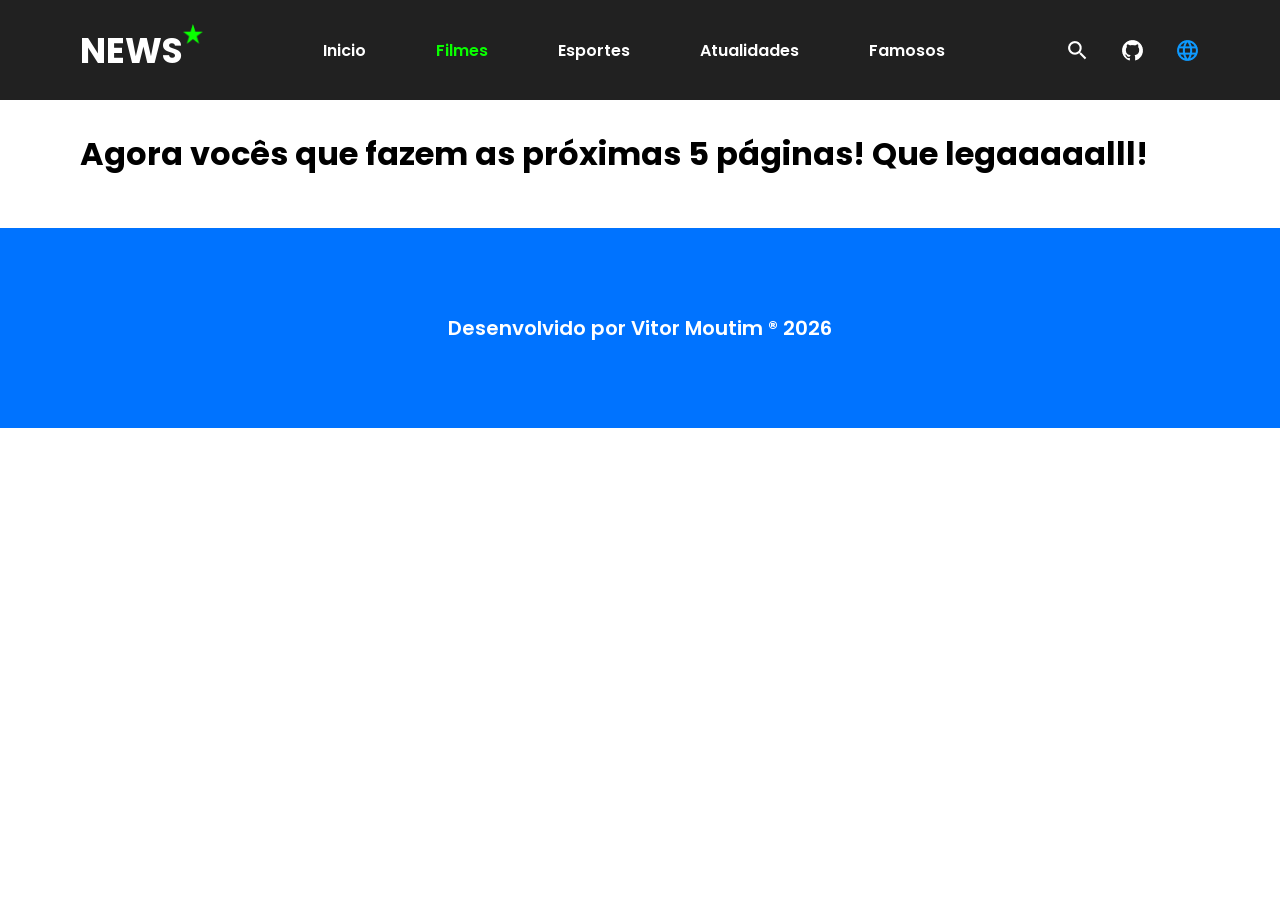
==== filmes.html @ 34550901 "feat: site de noticias" ====
<!DOCTYPE html>
<html lang="en">

<head>
  <meta charset="UTF-8">
  <meta name="viewport" content="width=device-width, initial-scale=1.0">
  <link rel="shortcut icon" href="./imagens/star.png" type="image/x-icon">
  <link rel="stylesheet" href="style.css">
  <link rel="stylesheet" href="filmes.css">
  <title>Notícias De Filmes</title>
</head>

<body>
  <header>
    <div class="logo">
      <h1>NEWS</h1>
      <img src="./imagens/star.png" alt="Desenho de uma estrela na cor verde.">
    </div>

    <nav>
      <a href="">Inicio</a>
      <a href="./filmes.html">Filmes</a>
      <a href="">Esportes</a>
      <a href="">Atualidades</a>
      <a href="">Famosos</a>
    </nav>

    <div class="icones-header">
      <img src="./imagens/lupa.png" alt="Icone de uma lupa">
      <img src="./imagens/github.png" alt="Icone da logo do GitHub">
      <img src="./imagens/globo.png" alt="Icone de um globo azul">
    </div>
  </header>

  <main>
    <h1>Agora vocês que fazem as próximas 5 páginas! Que legaaaaalll!</h1>
  </main>

  <footer>
    <p>Desenvolvido por Vitor Moutim ® 2026</p>
  </footer>
</body>

</html>
---- style.css ----
@import url('https://fonts.googleapis.com/css2?family=Poppins:ital,wght@0,100;0,200;0,300;0,400;0,500;0,600;0,700;0,800;0,900;1,100;1,200;1,300;1,400;1,500;1,600;1,700;1,800;1,900&display=swap');

* {
  padding: 0;
  margin: 0;
  font-family: "Poppins", sans-serif;
}

/* Estilos para o Header */
header {
  background-color: #212121;
  color: white;
  display: flex;
  height: 100px;
  justify-content: space-between;
  align-items: center;
  padding-left: 80px;
  padding-right: 80px;
}

.logo {
  display: flex;
}

.logo img {
  width: 20px;
  height: 20px;
}

.logo h1 {
  font-size: 35px;
}

header nav {
  display: flex;
  gap: 70px;
}

header nav a {
  font-size: 16px;
  font-weight: 600;
  color: white;
  text-decoration: none;
  transition: 0.5s;
}

header nav a:first-child {
  color: #09FF00;
}

header nav a:hover {
  color: #09FF00;
}

.icones-header {
  display: flex;
  gap: 30px;
}
/* Fim dos estilos para o header */

main {
  padding-top: 30px;
  padding-left: 80px;
  padding-right: 80px;
  display: flex;
}

.cor-verde {
  color: #09FF00;
}

.cor-azul {
  color: #0073FF;
}

.cor-vermelha {
  color: #FF0000;
}

.cor-laranja {
  color: #FF5100;
}

#botao-saiba-mais {
  font-size: 13px;
  white-space: nowrap;
  background-color: #FF5100;
  color: white;
  border: none;
  padding-left: 40px;
  padding-right: 40px;
  padding-top: 6px;
  padding-bottom: 6px;
  border-radius: 5px;
  margin-top: 5px;
}

/* Estilos para a PRIMEIRA section */
.noticia-principal h2 {
  font-size: 45px;
  line-height: 50px;
  font-weight: 600;
}

.noticia-principal ul {
  padding-left: 20px;
  margin-top: 15px;
  margin-bottom: 15px;
}

.noticia-principal ul li {
  font-size: 15px;
  font-weight: 300;
  padding-bottom: 5px;
}

.noticia-principal ul li::marker {
  color: #09FF00;
}

main section:first-child {
  width: 50%;
  padding-right: 50px;
  border-right: 1px solid rgba(0, 0, 0, 0.1);
}

main section:nth-child(2) {
  width: 20%;
  padding: 0 50px;
  border-right: 1px solid rgba(0, 0, 0, 0.1);
}

main section:nth-child(3) {
  width: 20%;
  padding: 0 30px;
}

.noticia-grupo {
  width: 32%;
}

.noticia-grupo img {
  width: 100%;
  border-radius: 10px;
}

.noticia-grupo h3 {
  font-size: 15px;
  font-weight: 500;
  margin: 5px 0px;
}

.noticia-grupo ul {
  padding-left: 20px;
  font-size: 13px;
  font-weight: 300;
}

.noticia-grupo ul li::marker {
  color: #09FF00;
}

#primeira-secao-noticias {
  display: flex;
  justify-content: space-between;
  border-top: 1px solid rgba(0, 0, 0, 0.1);
  border-bottom: 1px solid rgba(0, 0, 0, 0.1);
  padding: 40px 0px;
}

#segunda-secao-noticias {
  display: flex;
  justify-content: space-between;
  padding: 40px 0px;
}

#segunda-secao-noticias article ul li::marker {
  color: #0073FF;
}
/* FIM Estilos para a PRIMEIRA section */

/* Estilos para a SEGUNDA secao */
main section:nth-child(2) article {
  width: 100%;
  margin-bottom: 30px;
}

main section:nth-child(2) article ul li::marker {
  color: #FF0000;
}
/* FIM Estilos para a SEGUNDA secao */

/* Estilos para a TERCEIRA secao */
main section:nth-child(3) article {
  width: 100%;
  margin-bottom: 30px;
}

main section:nth-child(3) article ul li::marker {
  color: #FF5100;
}
/* FIM Estilos para a TERCEIRA secao */

footer {
  background-color: #0073FF;
  height: 200px;
  display: flex;
  justify-content: center;
  align-items: center;
  font-size: 20px;
  color: white;
  font-weight: 600;
  margin-top: 50px;
}
---- filmes.css ----
header nav a:first-child {
  color: white;
}

header nav a:nth-child(2) {
  color: #09FF00;
}

header nav a:hover {
  color: #09FF00;
}
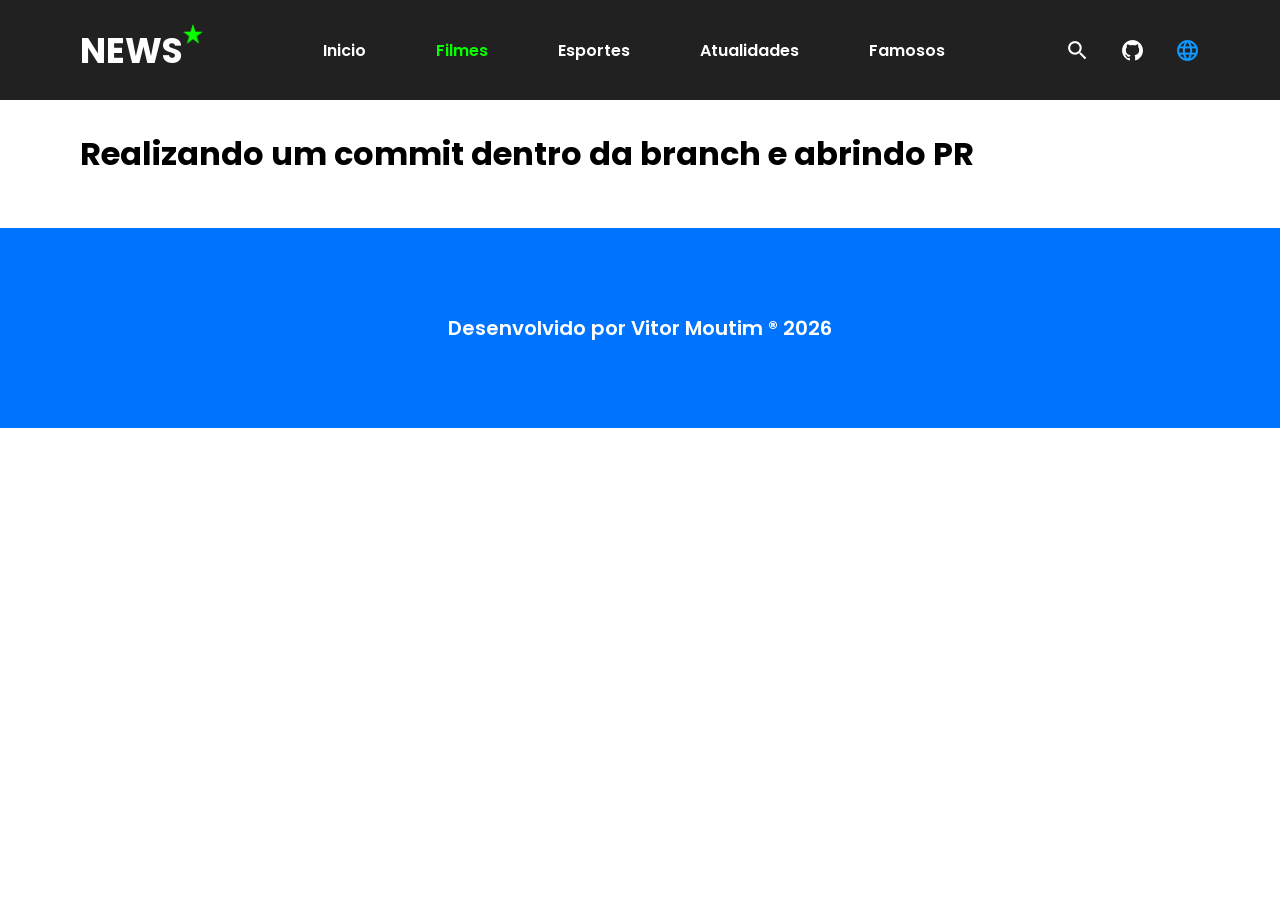
==== commit 3a0fadb8: "pagina de filmes finalizada" ====
--- a/filmes.html
+++ b/filmes.html
@@ -33,7 +33,7 @@
   </header>
 
   <main>
-    <h1>Agora vocês que fazem as próximas 5 páginas! Que legaaaaalll!</h1>
+    <h1>Realizando um commit dentro da branch e abrindo PR</h1>
   </main>
 
   <footer>
--- a/style.css
+++ b/style.css
@@ -211,4 +211,69 @@
   color: white;
   font-weight: 600;
   margin-top: 50px;
+}
+
+/* Responsividade */
+@media (max-width: 1100px) {
+  main {
+    flex-direction: column;
+  }
+
+  main section {
+    width: 100% !important;
+    padding: 0 10px !important;
+    border: none !important;
+  }
+
+  .noticia-grupo img {
+    height: 300px;
+    object-fit: cover;
+  }
+
+  main section h3, h4 {
+    font-size: 20px !important;
+  }
+
+  main section ul li {
+    font-size: 16px !important;
+  }
+}
+
+@media (max-width: 980px) {
+  header {
+    flex-direction: column;
+    padding: 20px;
+    gap: 15px;
+    height: 100%;
+  }
+
+  #primeira-secao-noticias, #segunda-secao-noticias {
+    flex-direction: column;
+    gap: 25px;
+  }
+
+  .noticia-grupo {
+    width: 100%;
+  }
+}
+
+@media (max-width: 660px) {
+  header nav a {
+    font-size: 13px;
+  }
+
+  header nav {
+    flex-wrap: wrap;
+    gap: 20px;
+    justify-content: center;
+  }
+
+  main {
+    padding-left: 20px;
+    padding-right: 20px;
+  }
+
+  .noticia-grupo img {
+    width: 95%;
+  }
 }
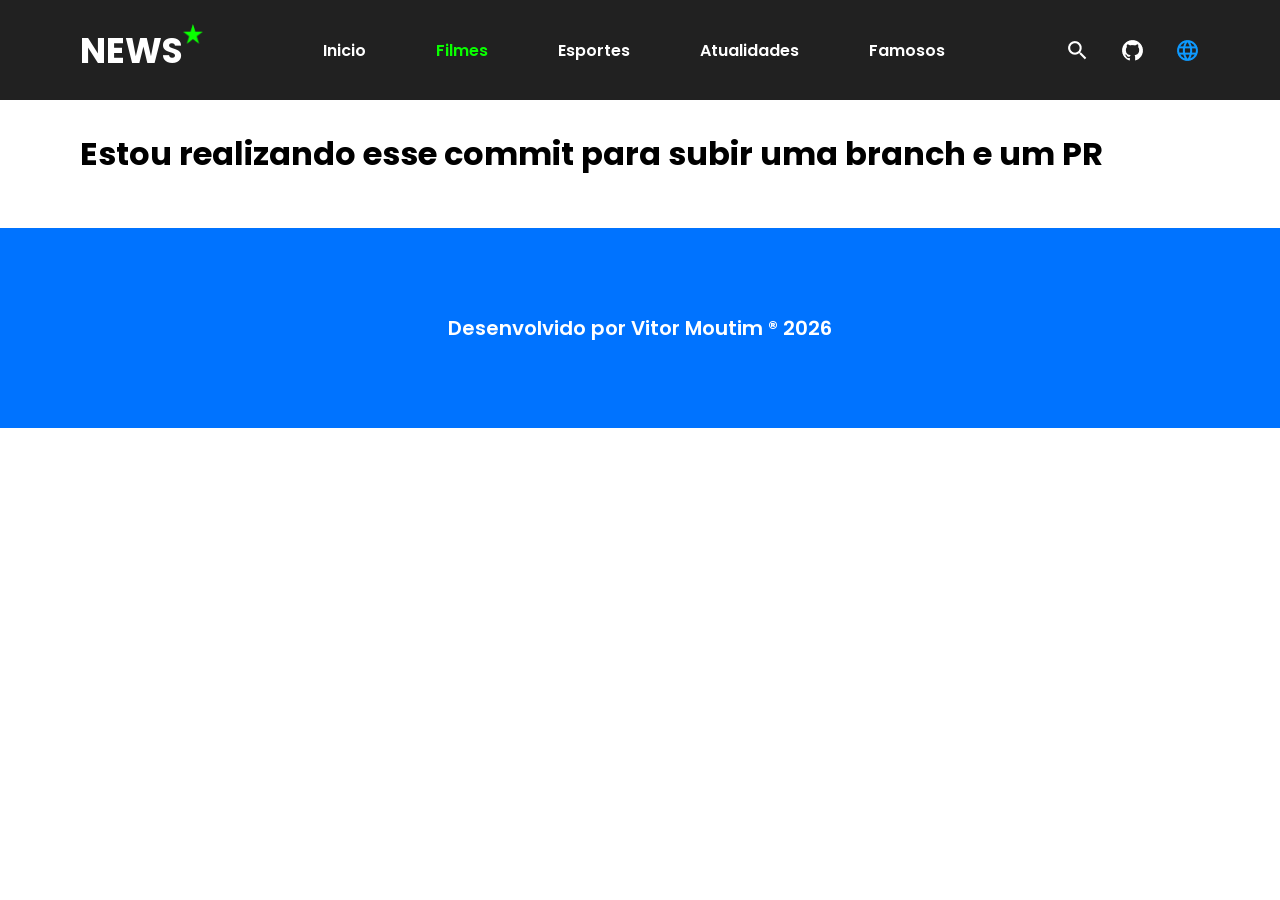
==== commit 55191f34: "ajustes" ====
--- a/filmes.html
+++ b/filmes.html
@@ -33,7 +33,7 @@
   </header>
 
   <main>
-    <h1>Realizando um commit dentro da branch e abrindo PR</h1>
+    <h1>Estou realizando esse commit para subir uma branch e um PR</h1>
   </main>
 
   <footer>
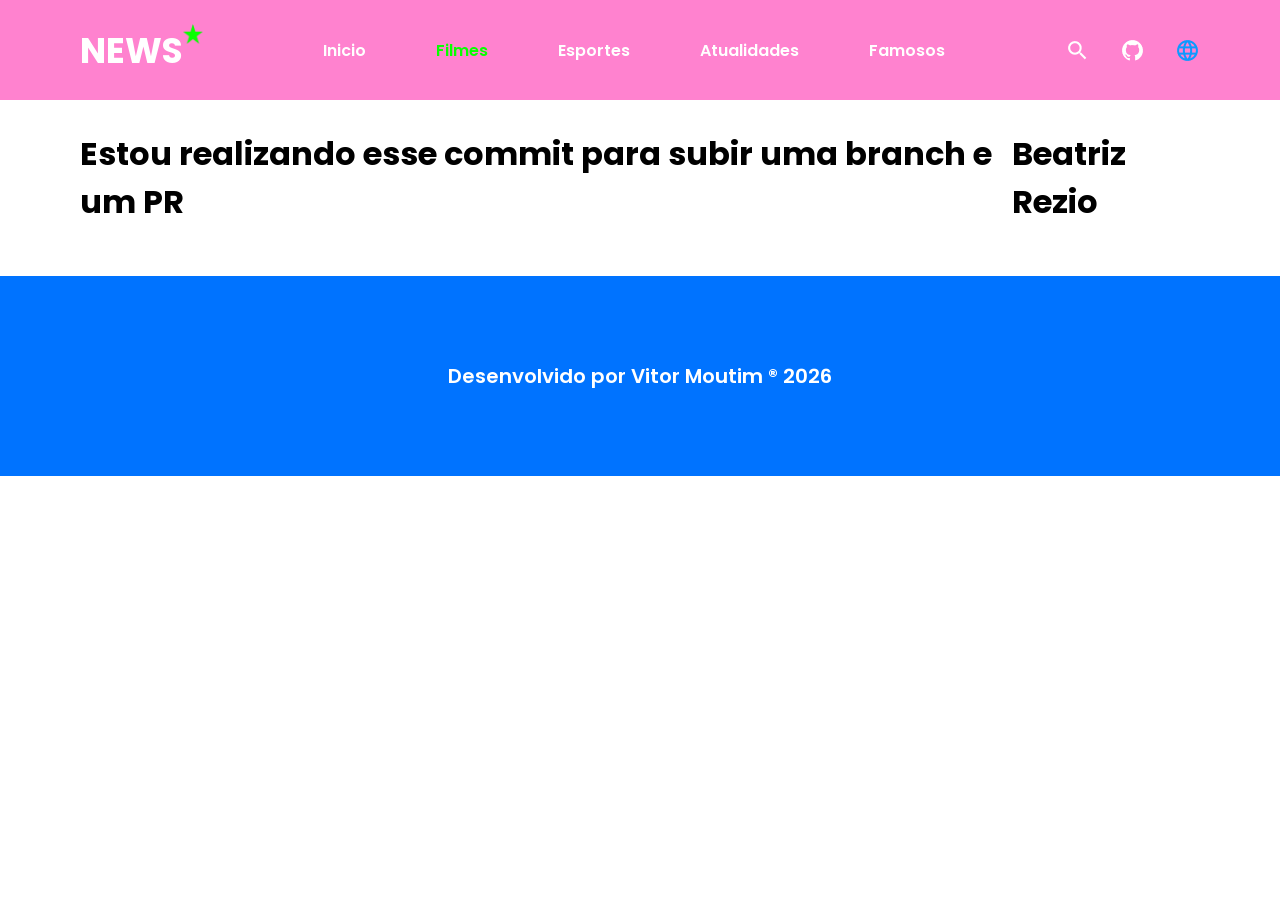
==== commit 6db6d7ef: "Alteração html" ====
--- a/filmes.html
+++ b/filmes.html
@@ -34,6 +34,7 @@
 
   <main>
     <h1>Estou realizando esse commit para subir uma branch e um PR</h1>
+    <h1>Beatriz Rezio</h1>
   </main>
 
   <footer>
--- a/style.css
+++ b/style.css
@@ -8,7 +8,7 @@
 
 /* Estilos para o Header */
 header {
-  background-color: #212121;
+  background-color: #ff82cf;
   color: white;
   display: flex;
   height: 100px;
@@ -45,11 +45,11 @@
 }
 
 header nav a:first-child {
-  color: #09FF00;
+  color: rgb(125, 255, 120);
 }
 
 header nav a:hover {
-  color: #09FF00;
+  color: #49dbff;
 }
 
 .icones-header {
@@ -70,21 +70,21 @@
 }
 
 .cor-azul {
-  color: #0073FF;
+  color: #7ab6ff;
 }
 
 .cor-vermelha {
-  color: #FF0000;
+  color: #ff8282;
 }
 
 .cor-laranja {
-  color: #FF5100;
+  color: #ff8349;
 }
 
 #botao-saiba-mais {
   font-size: 13px;
   white-space: nowrap;
-  background-color: #FF5100;
+  background-color: #f07cff;
   color: white;
   border: none;
   padding-left: 40px;
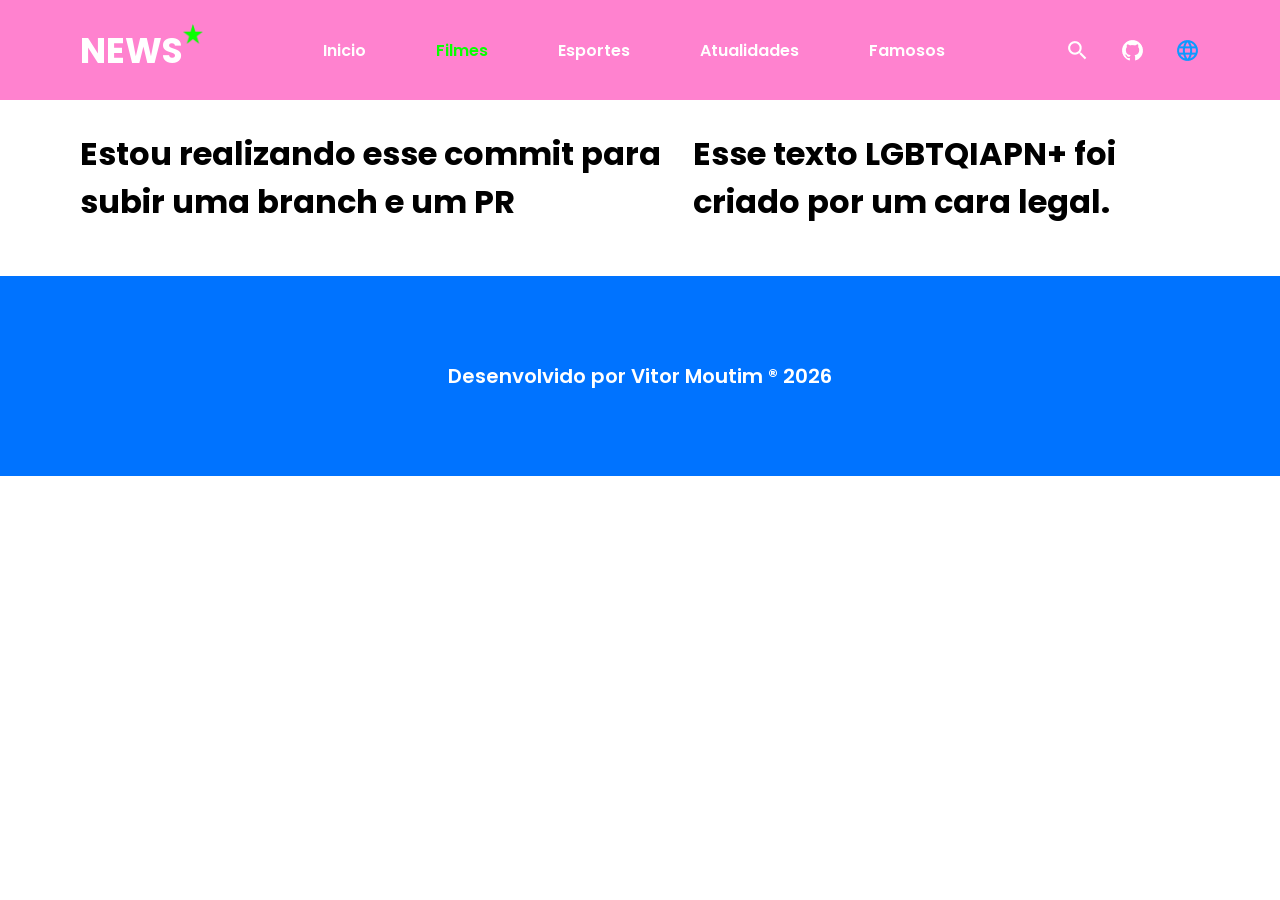
==== commit f42746e3: "Texto LGBTQIAPN+ Um texto com animacao de arco-iris." ====
--- a/filmes.html
+++ b/filmes.html
@@ -34,8 +34,12 @@
 
   <main>
     <h1>Estou realizando esse commit para subir uma branch e um PR</h1>
-    <h1>Beatriz Rezio</h1>
+    
+    
+    <h1 id="textoarcoiris">Esse texto LGBTQIAPN+ foi criado por um cara legal.</h1>
   </main>
+  
+
 
   <footer>
     <p>Desenvolvido por Vitor Moutim ® 2026</p>
--- a/filmes.css
+++ b/filmes.css
@@ -8,4 +8,25 @@
 
 header nav a:hover {
   color: #09FF00;
-}+}
+
+    #textoarcoiris{
+
+        animation: rainbow 3.5s infinite;
+    }
+
+    @keyframes rainbow {
+        0%   {color: rgb(255, 0, 0);}
+        10%  {color: rgb(251, 255, 0);}
+        20%  {color: rgb(0, 4, 255);}
+        30%  {color: rgb(4, 170, 68);}
+        40% {color: rgb(238, 63, 159);}
+        50%   {color: rgb(30, 255, 0);}
+        60%  {color: rgb(0, 0, 0);}
+        70%  {color: white;}
+        80%  {color: rgb(151, 62, 3);}
+        90% {color: rgb(119, 116, 116);}
+        100% {color: rgb(151, 0, 252);}
+
+
+    }
